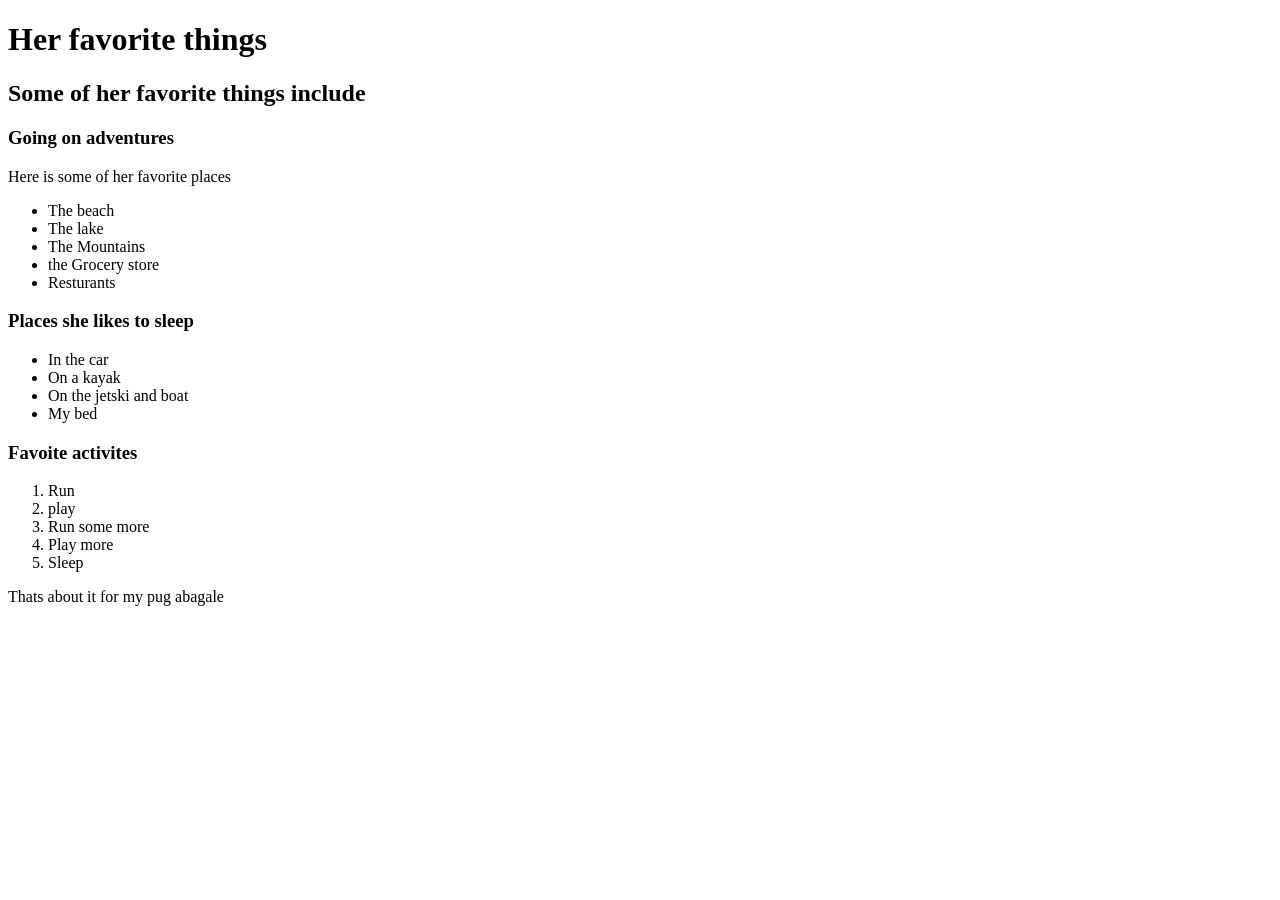
==== abagale.html @ cafde372 "made page about abagale" ====
<!DOCTYPE html>
<html lang="en-US">
<head>
    <title>Abagale the pug</title>
</head>
<body>
    <h1>Her favorite things</h1>
    <h2>Some of her favorite things include</h2>

    <h3>Going on adventures</h3>
    <p>Here is some of her favorite places</p>
    <ul>
      <li>The beach</li>
      <li>The lake</li>
      <li>The Mountains</li>
      <li>the Grocery store</li>
      <li>Resturants</li>
    </ul>

    <h3>Places she likes to sleep</h3>
    <ul>
      <li>In the car</li>
      <li>On a kayak</li>
      <li>On the jetski and boat</li>
      <li>My bed</li>
    </ul>

    <h3>Favoite activites</h3>
    <ol>
      <li>Run</li>
      <li>play</li>
      <li>Run some more</li>
      <li>Play more</li>
      <li>Sleep</li>
    </ol>

      <p>Thats about it for my pug abagale</p>
</body>
</html>
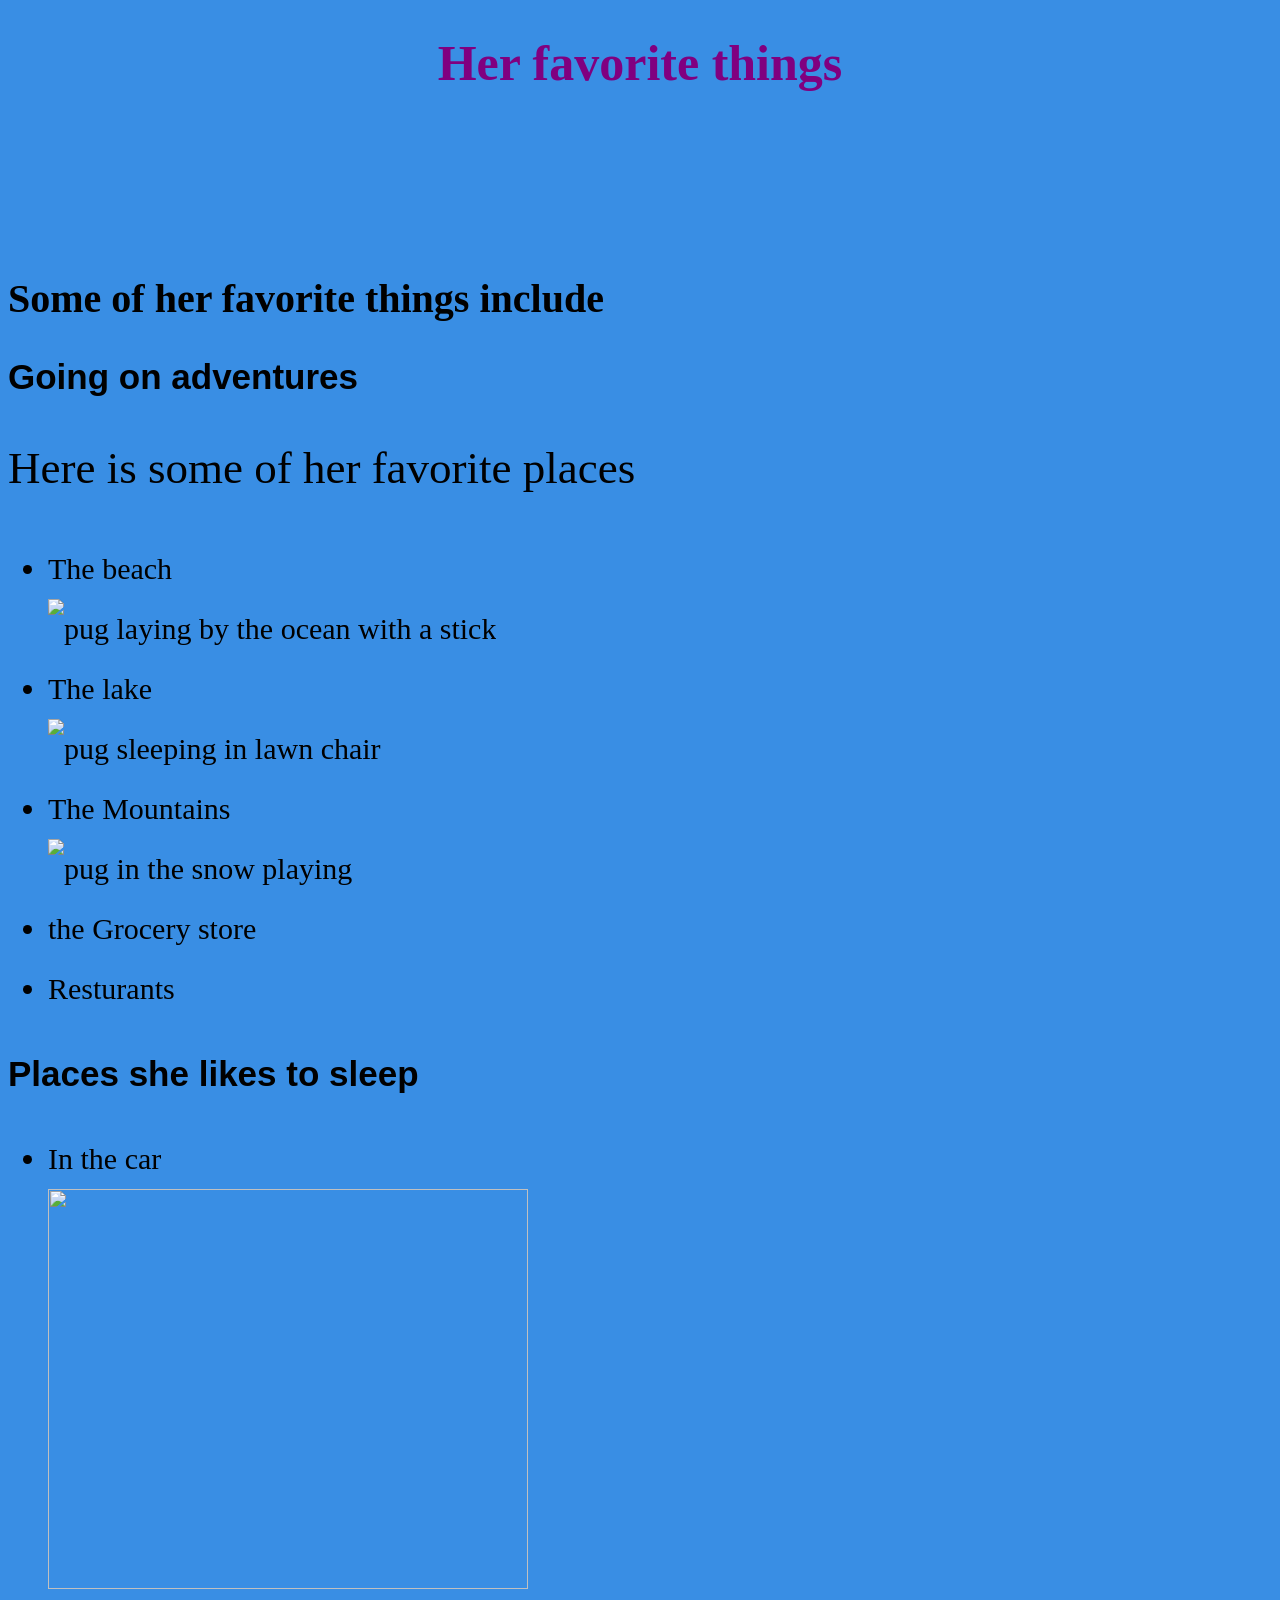
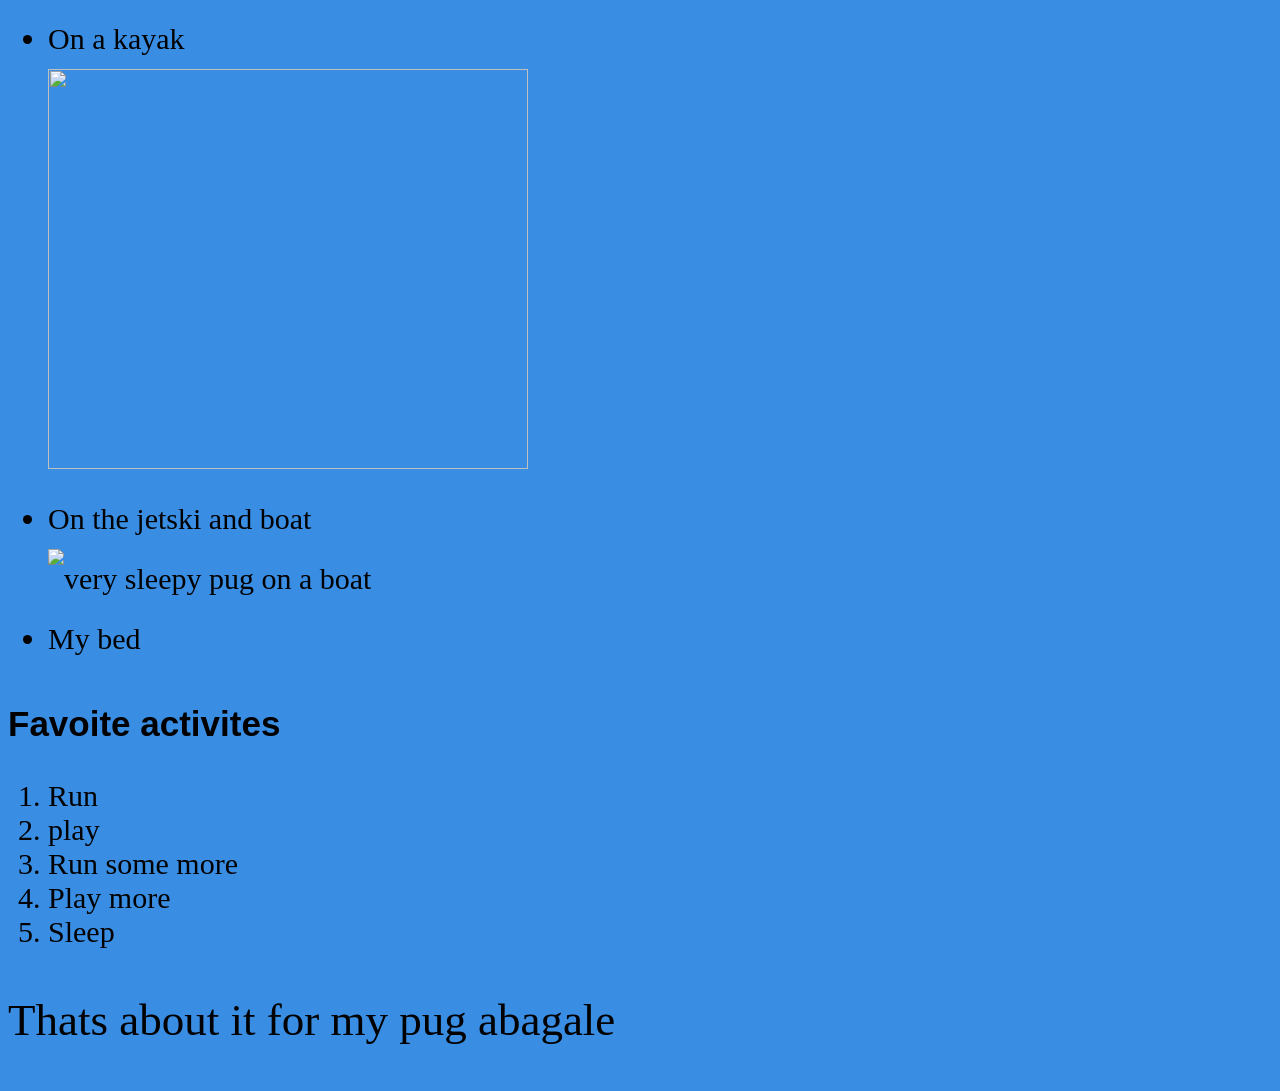
==== commit ed994b3c: "add photos and css styles ' '" ====
--- a/abagale.html
+++ b/abagale.html
@@ -1,9 +1,10 @@
 <!DOCTYPE html>
 <html lang="en-US">
 <head>
+  <link href="css/styles.css" rel="stylesheet" type="text/css">
     <title>Abagale the pug</title>
 </head>
-<body>
+<body> 
     <h1>Her favorite things</h1>
     <h2>Some of her favorite things include</h2>
 
@@ -11,8 +12,11 @@
     <p>Here is some of her favorite places</p>
     <ul>
       <li>The beach</li>
+      <img src="img/beach.jpeg" alt="pug laying by the ocean with a stick">
       <li>The lake</li>
+      <img src="img/lake.jpeg" alt="pug sleeping in lawn chair">
       <li>The Mountains</li>
+      <img src="img/mt.jpeg" alt="pug in the snow playing">
       <li>the Grocery store</li>
       <li>Resturants</li>
     </ul>
@@ -20,8 +24,11 @@
     <h3>Places she likes to sleep</h3>
     <ul>
       <li>In the car</li>
+      <img src="img/car.jpeg">
       <li>On a kayak</li>
+      <img src="img/sleep kayak.jpeg">
       <li>On the jetski and boat</li>
+      <img src="img/boat.jpeg" alt="very sleepy pug on a boat">
       <li>My bed</li>
     </ul>
 
--- a/css/styles.css
+++ b/css/styles.css
@@ -0,0 +1,37 @@
+h1 { 
+  color: purple;
+  font-size: 50px;
+  font-family:fantasy;
+  text-align: center;
+  padding-bottom: 150px;
+}
+img{
+  width: 480px;
+  height: 400px;
+
+}
+h2 {
+  font-size: 40px;
+  text-align: left;
+}
+
+p {
+  font-family: Geneva;
+  font-size: 45px;
+}
+h3 {
+  font-size: 35px;
+  font-family: arial;
+}
+ol { 
+  font-size: 30px;
+  font-family: inherit;
+}
+ul {
+  font-size: 30px;
+  line-height: 60px;
+  
+}
+body {
+  background-color: rgb(57, 142, 228);
+}
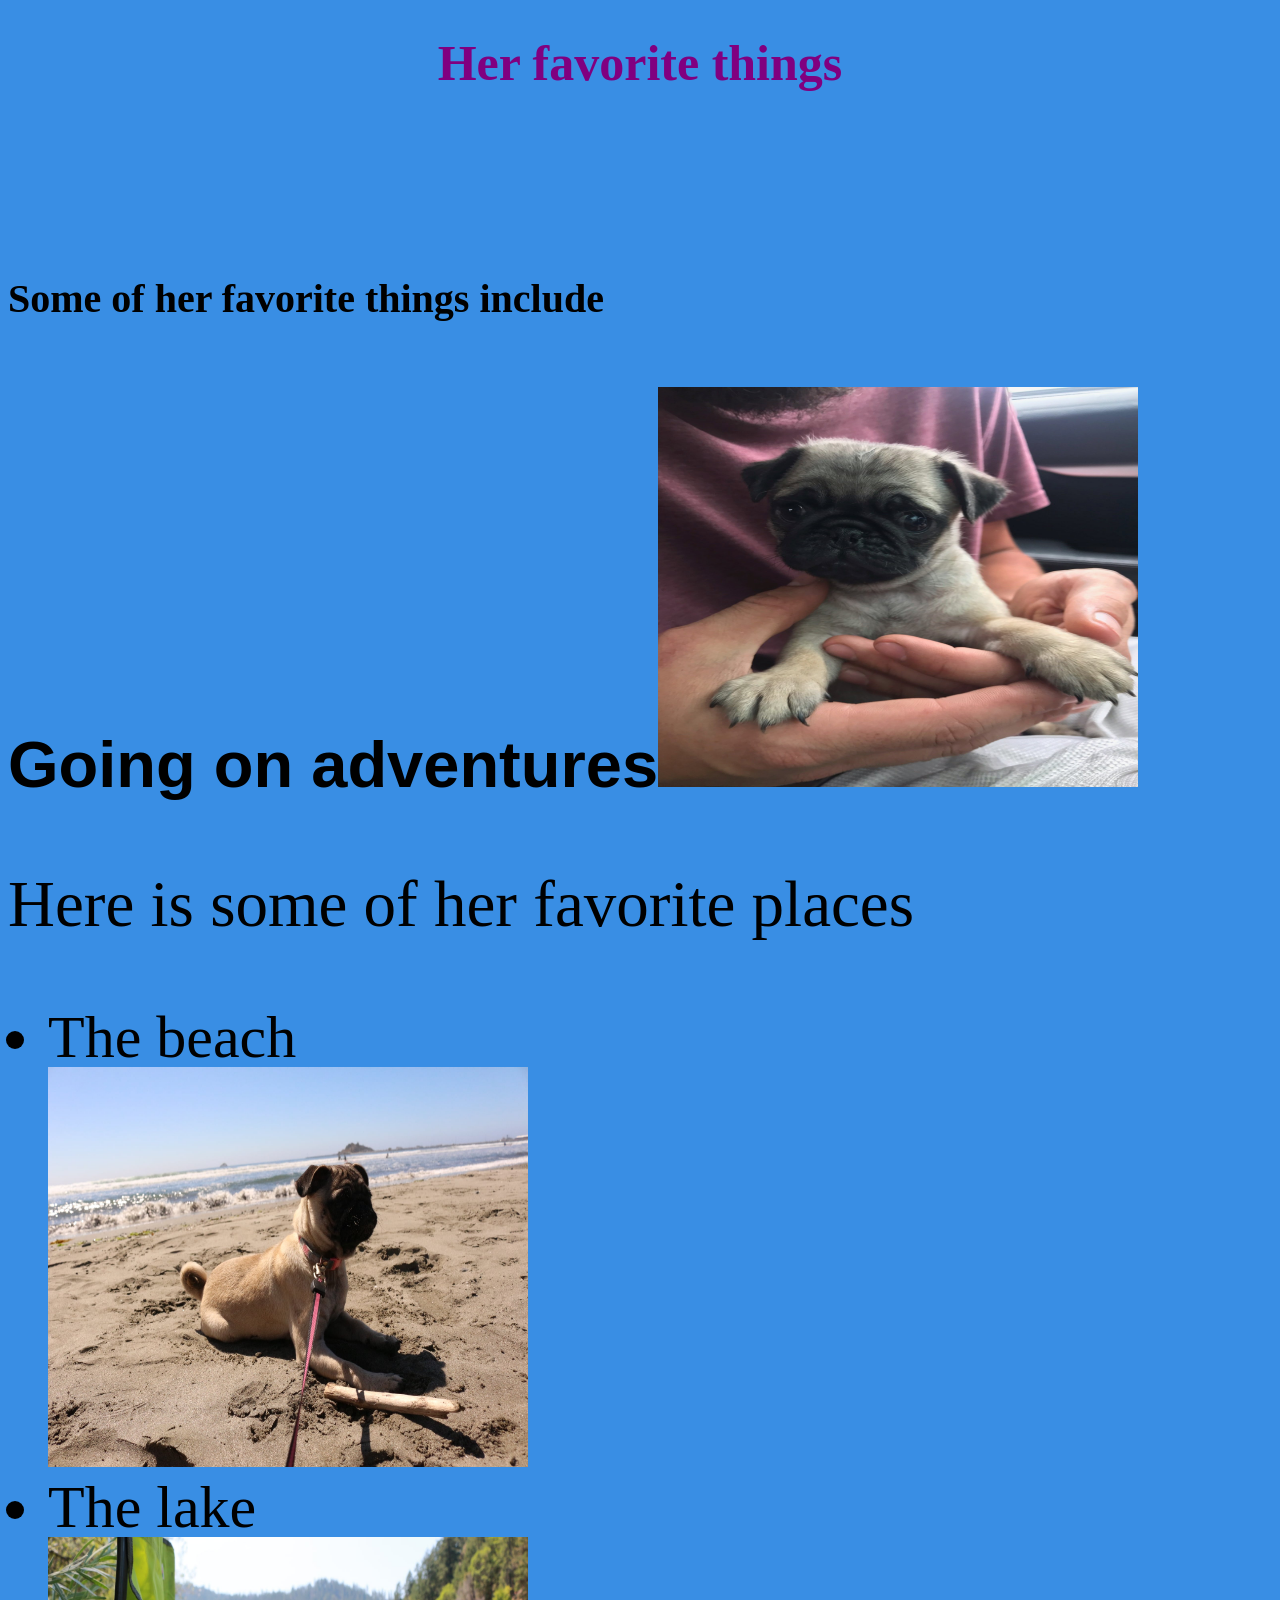
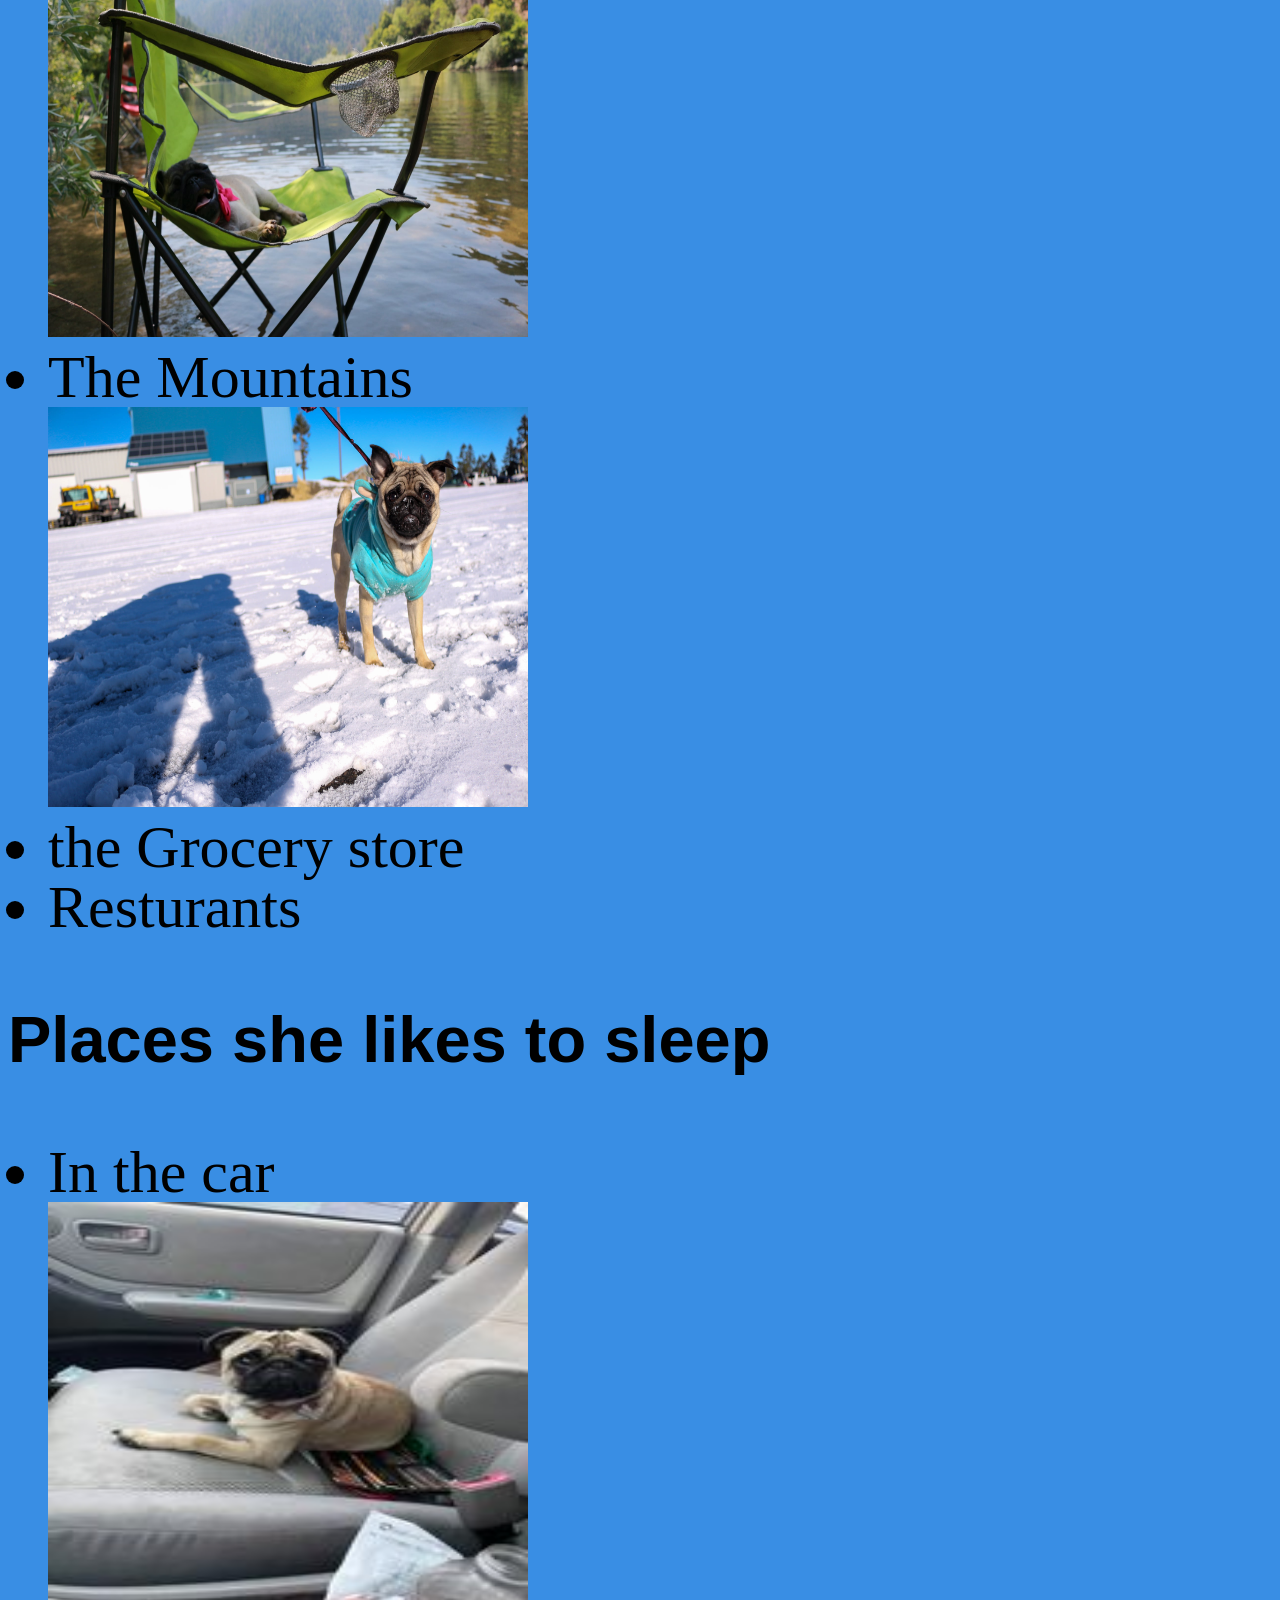
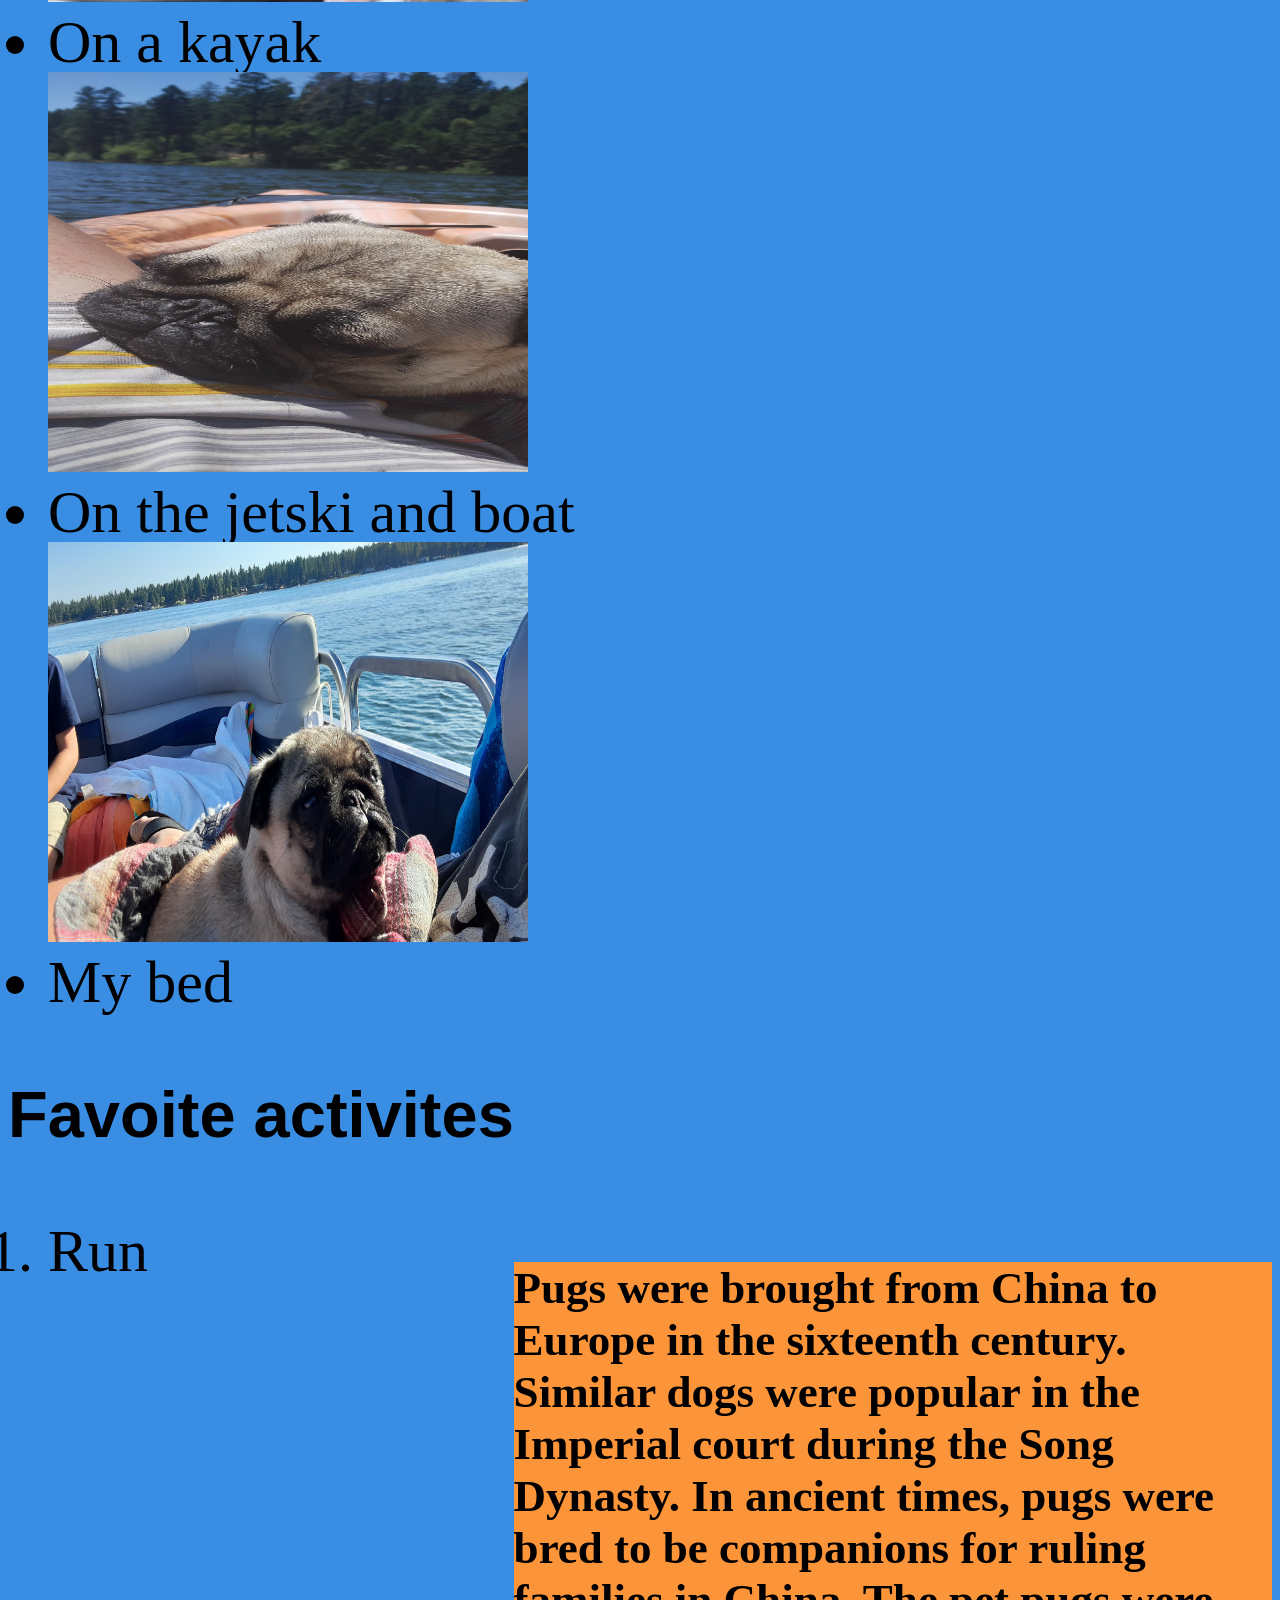
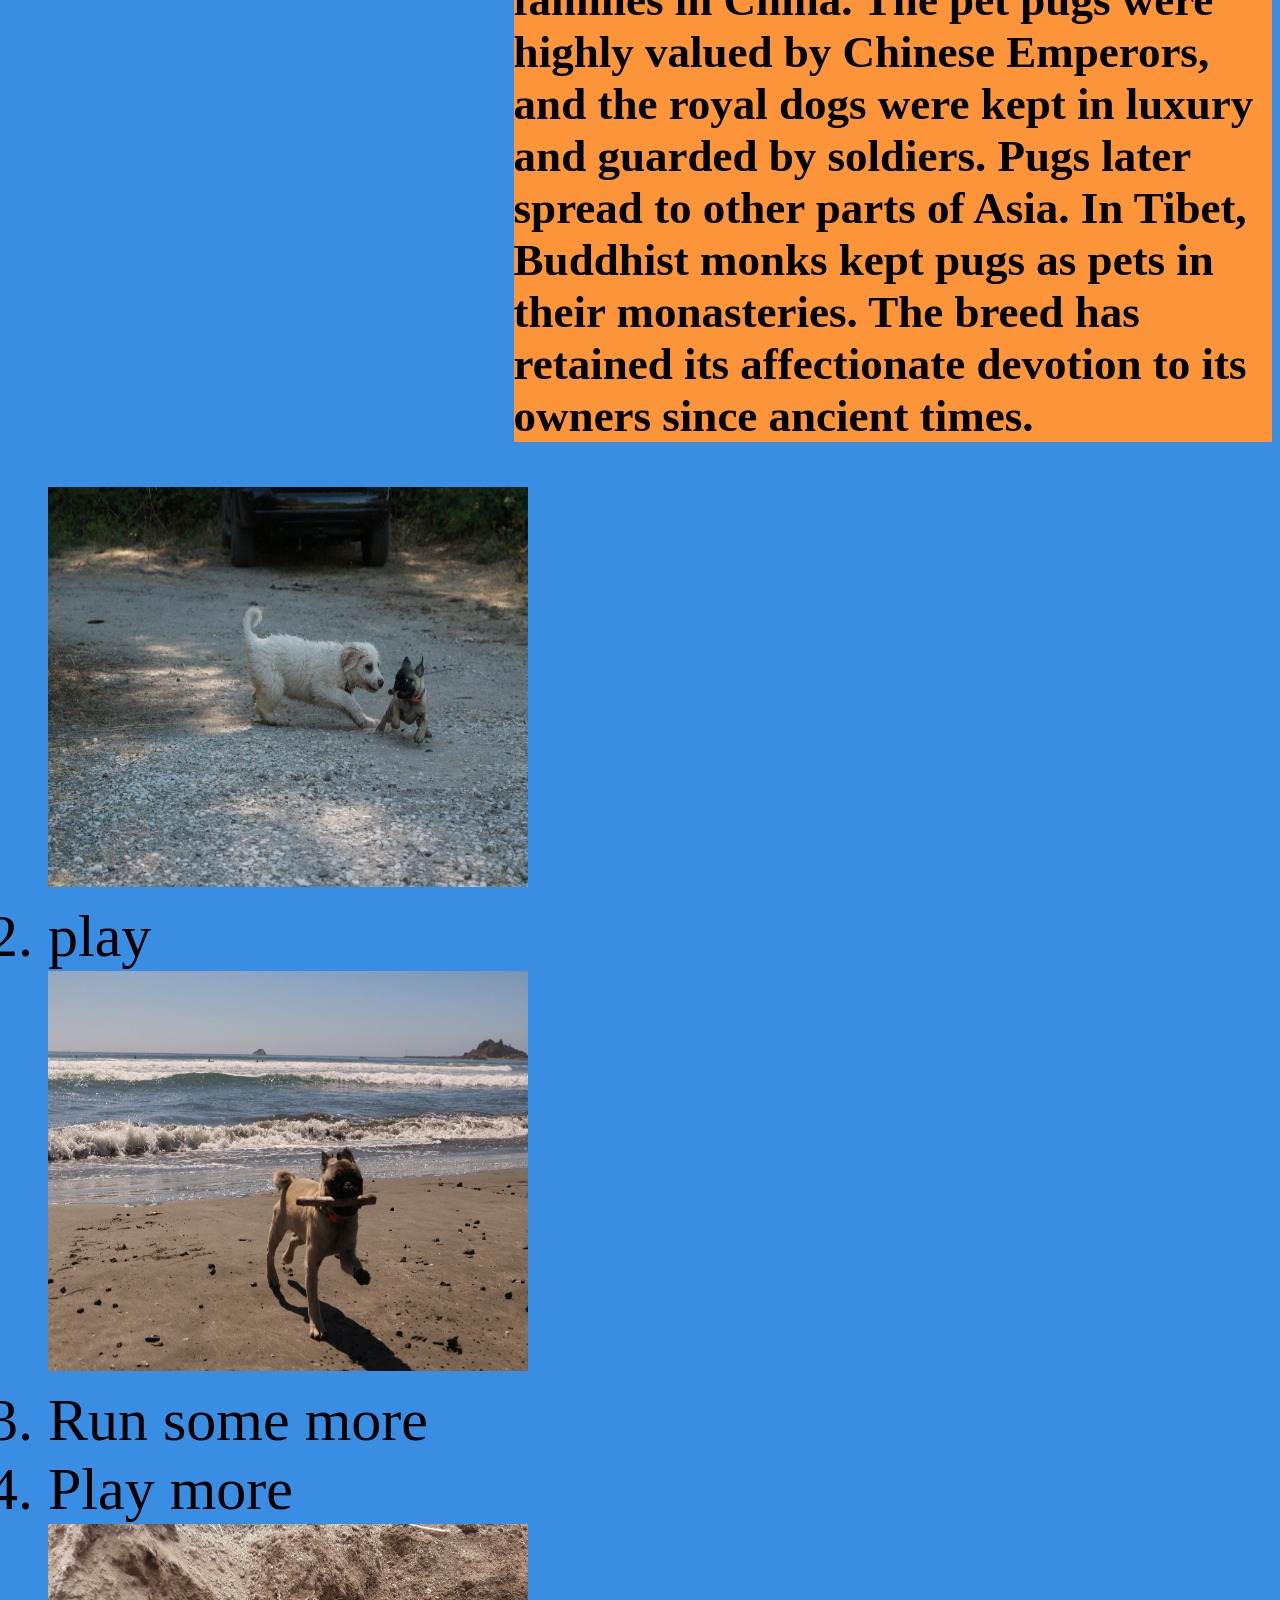
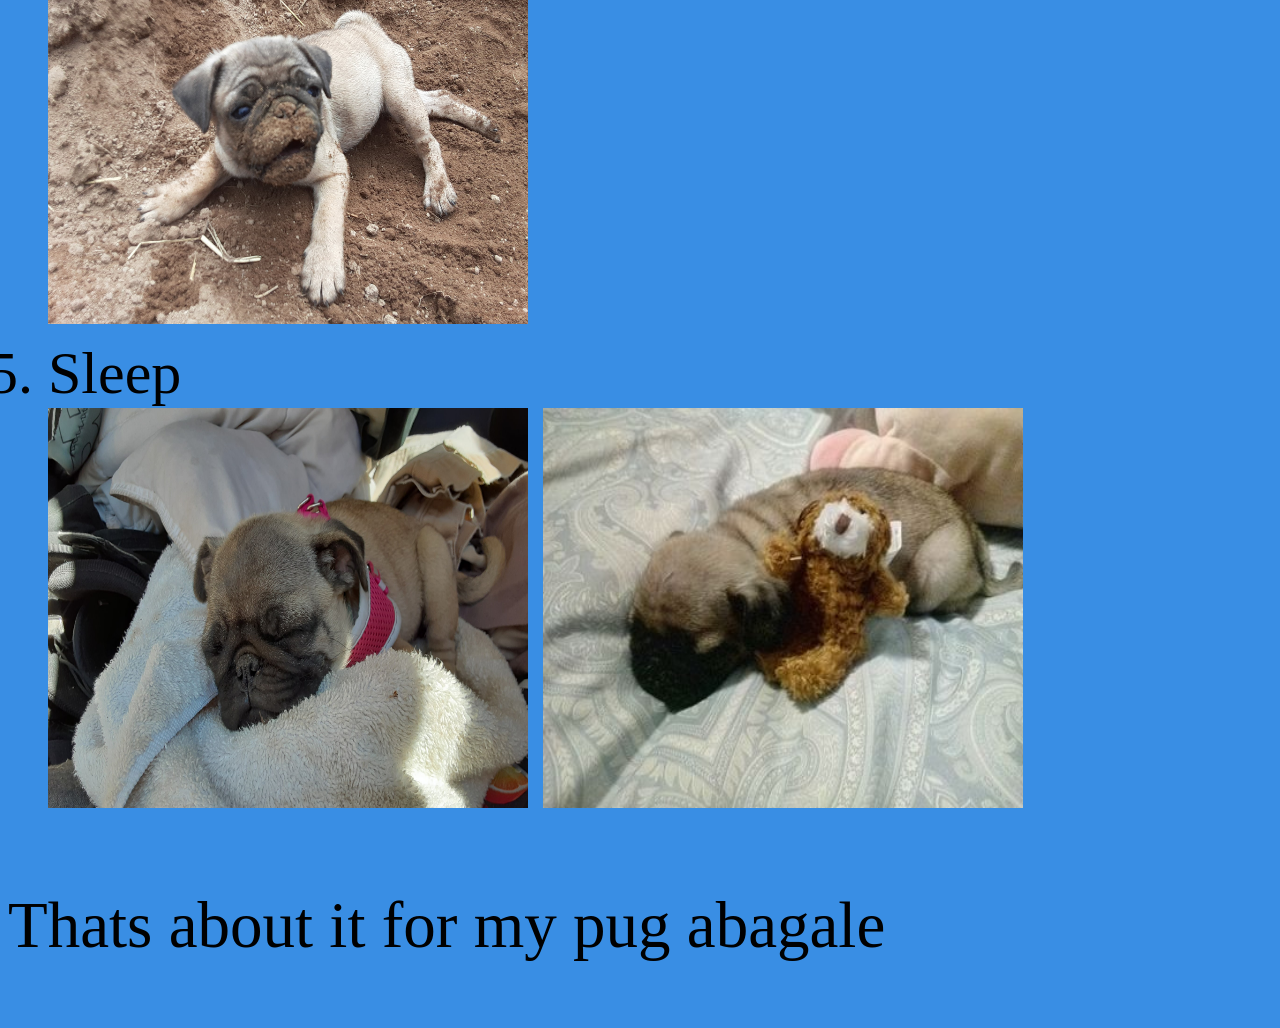
==== commit e0bec888: "added p, column, float" ====
--- a/abagale.html
+++ b/abagale.html
@@ -2,13 +2,14 @@
 <html lang="en-US">
 <head>
   <link href="css/styles.css" rel="stylesheet" type="text/css">
-    <title>Abagale the pug</title>
+    <title>Abagale the pug  </title>
 </head>
-<body> 
-    <h1>Her favorite things</h1>
+
+<body>
+    <h1>Her favorite things </h1>
     <h2>Some of her favorite things include</h2>
 
-    <h3>Going on adventures</h3>
+    <h3>Going on adventures<img src="img/day 1.jpeg" alt="baby pug being held"></h3>
     <p>Here is some of her favorite places</p>
     <ul>
       <li>The beach</li>
@@ -33,12 +34,20 @@
     </ul>
 
     <h3>Favoite activites</h3>
+    <p class=history> Pugs were brought from China to Europe in the sixteenth century. Similar dogs were popular in the Imperial court during the Song Dynasty.
+
+      In ancient times, pugs were bred to be companions for ruling families in China. The pet pugs were highly valued by Chinese Emperors, and the royal dogs were kept in luxury and guarded by soldiers. Pugs later spread to other parts of Asia. In Tibet, Buddhist monks kept pugs as pets in their monasteries. The breed has retained its affectionate devotion to its owners since ancient times.</p>
     <ol>
       <li>Run</li>
+      <img src="img/play.jpeg" alt="two dogs playing">
       <li>play</li>
+      <img src="img/more play.jpeg" alt="pug with stick running">
       <li>Run some more</li>
       <li>Play more</li>
+      <img src="img/dirty.jpeg" alt="dirt covered pug">
       <li>Sleep</li>
+      <img src="img/more sleep.jpeg" alt="pug sleeping on blanket">
+      <img src="img/toy.jpeg" alt="pug sleeping with teddy bear">
     </ol>
 
       <p>Thats about it for my pug abagale</p>
--- a/css/styles.css
+++ b/css/styles.css
@@ -3,35 +3,46 @@
   font-size: 50px;
   font-family:fantasy;
   text-align: center;
-  padding-bottom: 150px;
+  padding-bottom: 150px; 
+  
 }
 img{
   width: 480px;
   height: 400px;
+ 
 
 }
 h2 {
   font-size: 40px;
   text-align: left;
+ 
 }
 
 p {
   font-family: Geneva;
-  font-size: 45px;
+  font-size: 65px; 
 }
 h3 {
-  font-size: 35px;
+  font-size: 65px;
   font-family: arial;
 }
 ol { 
-  font-size: 30px;
+  font-size: 60px;
   font-family: inherit;
 }
 ul {
-  font-size: 30px;
+  font-size: 60px;
   line-height: 60px;
   
 }
 body {
   background-color: rgb(57, 142, 228);
 }
+
+.history {
+  width: 60%;
+  float:right;
+  font-weight: bolder;
+  font-size: 45px;
+  background-color:rgb(252, 148, 57)
+}
